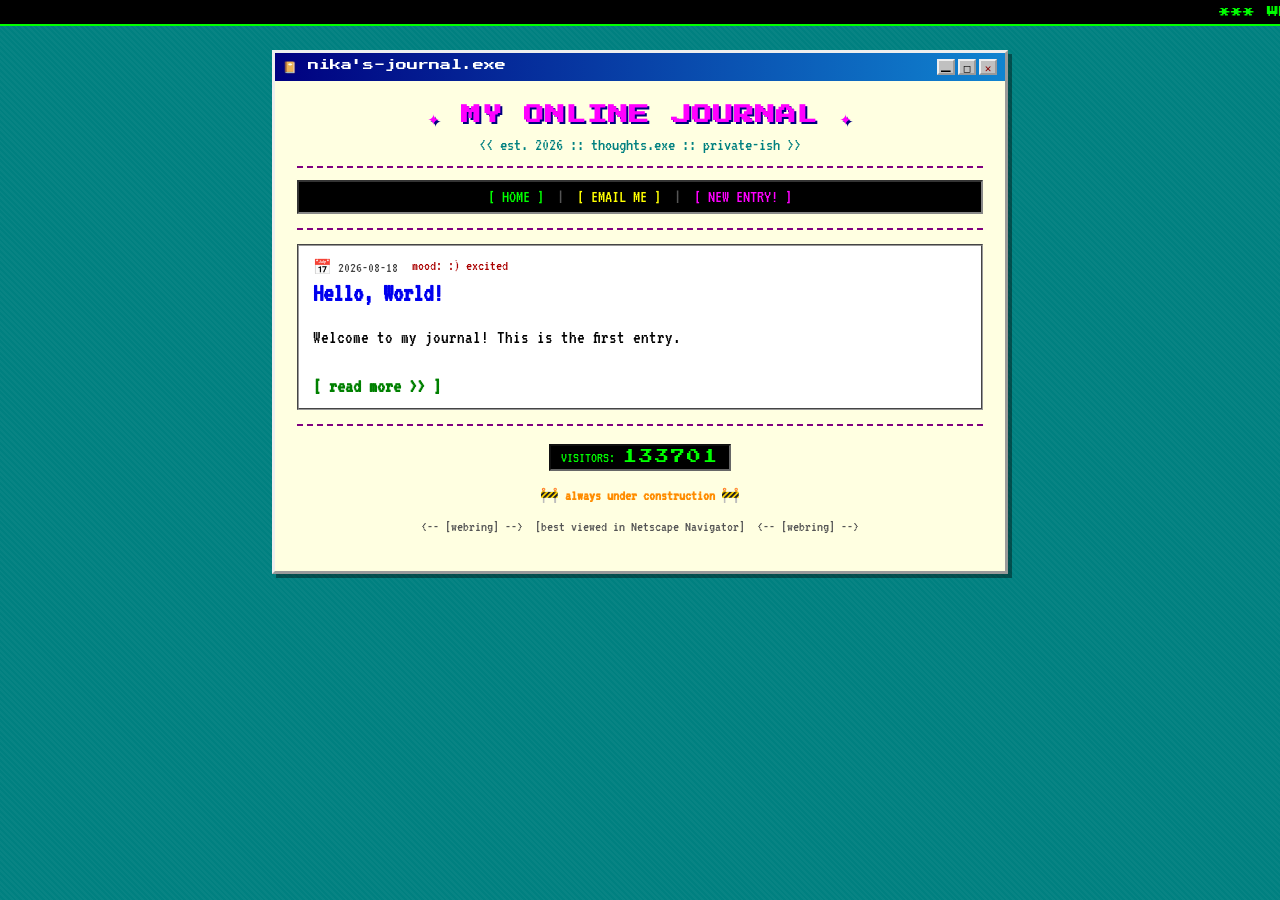
==== docs/index.html @ 4ac2b468 "Initial commit: 90s-styled static journal site Zero-dependency Node build script converts entries/*." ====
<!doctype html>
<html lang="en">
<head>
<meta charset="utf-8">
<meta name="viewport" content="width=device-width, initial-scale=1">
<title>nika's journal</title>
<link rel="stylesheet" href="style.css">
</head>
<body>
<div class="crt">

<marquee class="topbar" scrollamount="4">*** WELCOME TO NIKA'S JOURNAL *** BEST VIEWED AT 800x600 *** NOW WITH 100% MORE PIXELS *** SIGN THE GUESTBOOK *** ***</marquee>

<div class="page">
  <table class="window" cellspacing="0" cellpadding="0">
    <tr>
      <td class="titlebar">
        <span>📔 nika's-journal.exe</span>
        <span class="winbtns"><span>_</span><span>□</span><span class="close">✕</span></span>
      </td>
    </tr>
    <tr>
      <td class="content">

        <div class="banner">
          <h1>✦ MY ONLINE JOURNAL ✦</h1>
          <p class="tagline">&lt;&lt; est. 2026 :: thoughts.exe :: private-ish &gt;&gt;</p>
        </div>

        <div class="navbar">
          <a href="index.html" class="active">[ HOME ]</a>
          <span class="sep">|</span>
          <a href="mailto:nikagogava00@gmail.com">[ EMAIL ME ]</a>
          <span class="sep">|</span>
          <span class="blink">[ NEW ENTRY! ]</span>
        </div>

        <hr class="dashed">

        
        <div class="entries-list">
          <div class="entry-card">
  <div class="entry-meta">
    <span class="entry-date">📅 2026-08-18</span>
    <span class="entry-mood">mood: :) excited</span>
  </div>
  <h2 class="entry-title"><a href="entries/2026-08-18-hello-world.html">Hello, World!</a></h2>
  <div class="entry-excerpt"><p>Welcome to my journal! This is the first entry.</p></div>
  <a class="readmore" href="entries/2026-08-18-hello-world.html">[ read more &gt;&gt; ]</a>
</div>
        </div>

        <hr class="dashed">

        <div class="footer">
          <div class="counter">
            <span>VISITORS:</span>
            <span id="counter" class="digits">000000</span>
          </div>
          <p class="under-construction">🚧 always under construction 🚧</p>
          <p class="webring">&lt;-- [webring] --&gt;&nbsp;&nbsp;[best viewed in Netscape Navigator]&nbsp;&nbsp;&lt;-- [webring] --&gt;</p>
        </div>

      </td>
    </tr>
  </table>
</div>

</div>
<script src="script.js"></script>
</body>
</html>
---- docs/style.css ----
@import url('https://fonts.googleapis.com/css2?family=Press+Start+2P&family=VT323&display=swap');

* { box-sizing: border-box; }

html, body {
  margin: 0;
  padding: 0;
  background-color: #008080;
  background-image:
    repeating-linear-gradient(45deg, rgba(255,255,255,0.03) 0 2px, transparent 2px 4px);
  font-family: 'VT323', 'Courier New', monospace;
  font-size: 20px;
  color: #000;
  min-height: 100vh;
}

.crt {
  min-height: 100vh;
}

/* marquee bar */
.topbar {
  display: block;
  background: #000;
  color: #0f0;
  font-family: 'Press Start 2P', monospace;
  font-size: 12px;
  padding: 6px 0;
  border-bottom: 2px solid #0f0;
}

.page {
  max-width: 760px;
  margin: 24px auto;
  padding: 0 12px;
}

.window {
  width: 100%;
  background: #c0c0c0;
  border: 3px outset #eee;
  box-shadow: 4px 4px 0 rgba(0,0,0,0.4);
}

.titlebar {
  background: linear-gradient(90deg, #000080, #1084d0);
  color: #fff;
  font-family: 'Press Start 2P', monospace;
  font-size: 11px;
  padding: 6px 8px;
  display: flex;
  justify-content: space-between;
  align-items: center;
}

.winbtns span {
  display: inline-block;
  background: #c0c0c0;
  color: #000;
  border: 2px outset #eee;
  width: 18px;
  height: 16px;
  text-align: center;
  line-height: 12px;
  margin-left: 3px;
  font-size: 11px;
}
.winbtns .close { color: #800; }

.content {
  background: #ffffe1;
  padding: 18px 22px 22px;
}

.banner {
  text-align: center;
  border-bottom: 2px dashed #800080;
  padding-bottom: 12px;
  margin-bottom: 10px;
}

.banner h1 {
  font-family: 'Press Start 2P', monospace;
  font-size: 20px;
  color: #ff00ff;
  text-shadow: 2px 2px 0 #000080;
  margin: 6px 0;
  letter-spacing: 1px;
}

.tagline {
  color: #008080;
  font-size: 18px;
  margin: 4px 0 0;
}

.navbar {
  text-align: center;
  background: #000;
  color: #0ff;
  padding: 6px;
  margin: 12px 0;
  font-size: 18px;
  border: 2px inset #888;
}

.navbar a { color: #ff0; text-decoration: none; }
.navbar a:hover { color: #fff; text-decoration: underline; }
.navbar a.active { color: #0f0; }
.navbar .sep { color: #555; margin: 0 6px; }

.blink { animation: blink 1s step-start infinite; color: #f0f; }
@keyframes blink { 50% { opacity: 0; } }

hr.dashed {
  border: none;
  border-top: 2px dashed #800080;
  margin: 14px 0;
}

.entries-list { display: flex; flex-direction: column; gap: 18px; }

.entry-card {
  background: #fff;
  border: 2px groove #999;
  padding: 12px 14px;
}

.entry-meta {
  font-size: 15px;
  color: #444;
  display: flex;
  gap: 14px;
  margin-bottom: 4px;
}

.entry-mood { color: #a00; }

.entry-title { margin: 4px 0; font-size: 26px; }
.entry-title a { color: #0000ee; text-decoration: none; }
.entry-title a:visited { color: #551a8b; }
.entry-title a:hover { text-decoration: underline; }

.entry-excerpt { font-size: 19px; line-height: 1.35; }

.readmore {
  display: inline-block;
  margin-top: 6px;
  color: #008000;
  font-weight: bold;
  text-decoration: none;
}
.readmore:hover { text-decoration: underline; }

.entry-full { font-size: 19px; line-height: 1.45; }
.entry-full .entry-title { font-size: 30px; color: #800080; }
.entry-full p { margin: 10px 0; }
.entry-full ul { margin: 10px 0; padding-left: 26px; }
.entry-full a { color: #0000ee; }

.footer {
  text-align: center;
  margin-top: 18px;
  font-size: 15px;
}

.counter {
  display: inline-flex;
  align-items: center;
  gap: 8px;
  background: #000;
  color: #0f0;
  padding: 4px 10px;
  border: 2px inset #666;
}

.digits {
  font-family: 'Press Start 2P', monospace;
  font-size: 14px;
  letter-spacing: 2px;
}

.under-construction {
  color: #ff8c00;
  font-weight: bold;
}

.webring { color: #555; }

a { color: #0000ee; }
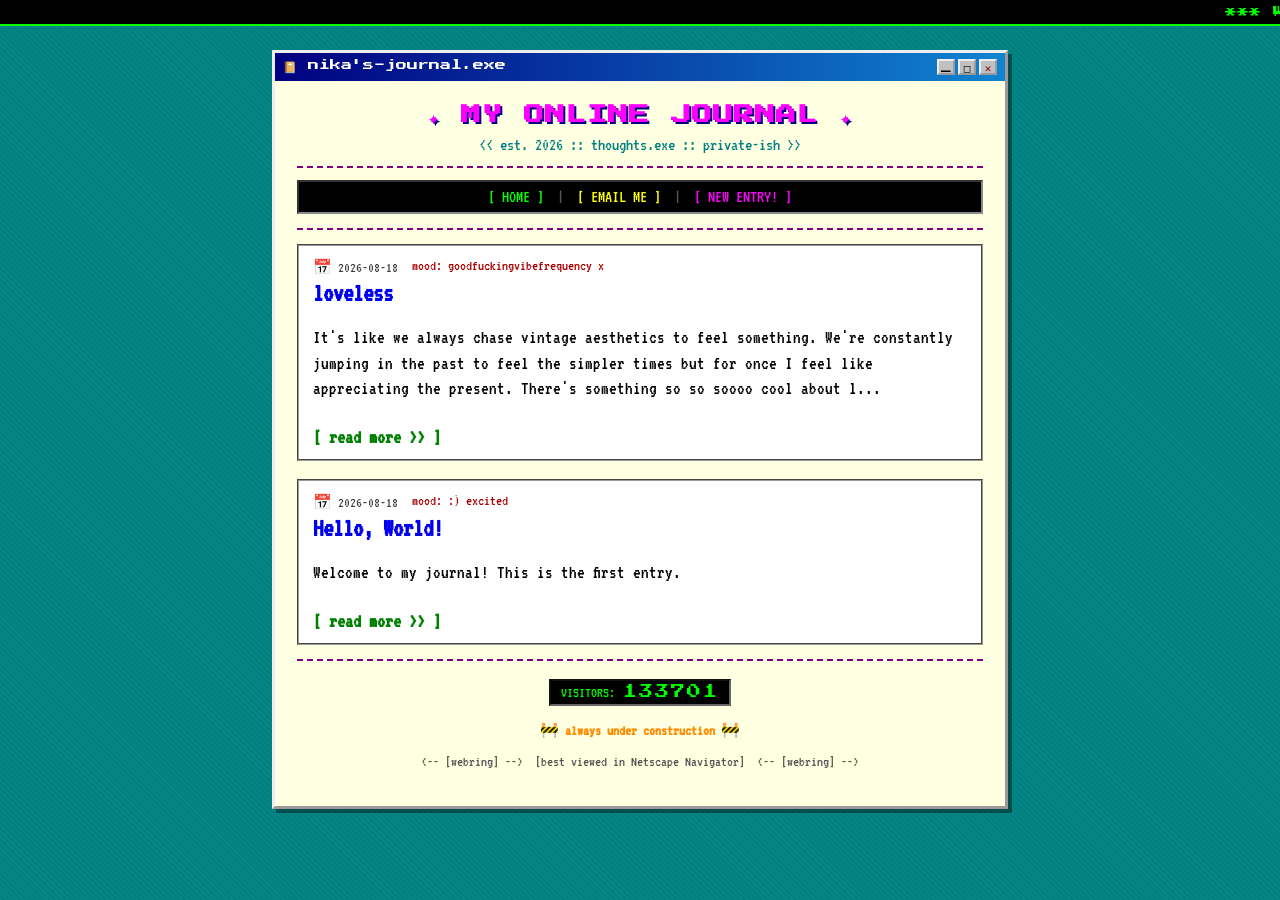
==== commit d90bd2ea: "Add first real entry: loveless" ====
--- a/docs/index.html
+++ b/docs/index.html
@@ -42,6 +42,15 @@
           <div class="entry-card">
   <div class="entry-meta">
     <span class="entry-date">📅 2026-08-18</span>
+    <span class="entry-mood">mood: goodfuckingvibefrequency x</span>
+  </div>
+  <h2 class="entry-title"><a href="entries/2026-08-18-vibe-frequency.html">loveless</a></h2>
+  <div class="entry-excerpt"><p>It's like we always chase vintage aesthetics to feel something. We're constantly jumping in the past to feel the simpler times but for once I feel like appreciating the present. There's something so so soooo cool about l...</p></div>
+  <a class="readmore" href="entries/2026-08-18-vibe-frequency.html">[ read more &gt;&gt; ]</a>
+</div>
+<div class="entry-card">
+  <div class="entry-meta">
+    <span class="entry-date">📅 2026-08-18</span>
     <span class="entry-mood">mood: :) excited</span>
   </div>
   <h2 class="entry-title"><a href="entries/2026-08-18-hello-world.html">Hello, World!</a></h2>
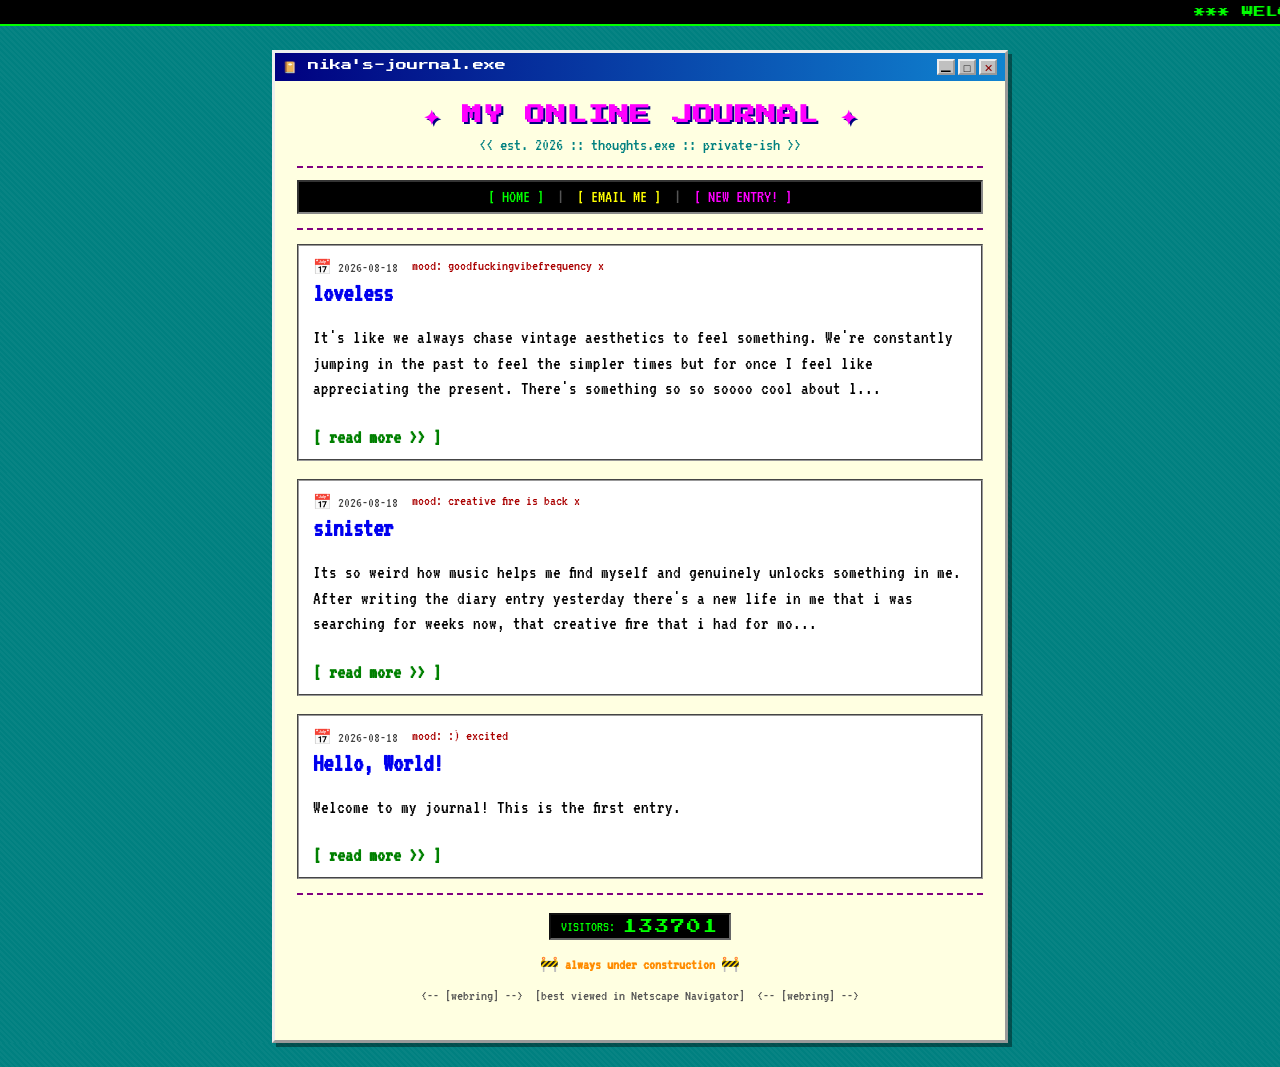
==== commit f30d10e8: "Add entry: sinister" ====
--- a/docs/index.html
+++ b/docs/index.html
@@ -51,6 +51,15 @@
 <div class="entry-card">
   <div class="entry-meta">
     <span class="entry-date">📅 2026-08-18</span>
+    <span class="entry-mood">mood: creative fire is back x</span>
+  </div>
+  <h2 class="entry-title"><a href="entries/2026-08-18-sinister.html">sinister</a></h2>
+  <div class="entry-excerpt"><p>Its so weird how music helps me find myself and genuinely unlocks something in me. After writing the diary entry yesterday there's a new life in me that i was searching for weeks now, that creative fire that i had for mo...</p></div>
+  <a class="readmore" href="entries/2026-08-18-sinister.html">[ read more &gt;&gt; ]</a>
+</div>
+<div class="entry-card">
+  <div class="entry-meta">
+    <span class="entry-date">📅 2026-08-18</span>
     <span class="entry-mood">mood: :) excited</span>
   </div>
   <h2 class="entry-title"><a href="entries/2026-08-18-hello-world.html">Hello, World!</a></h2>
